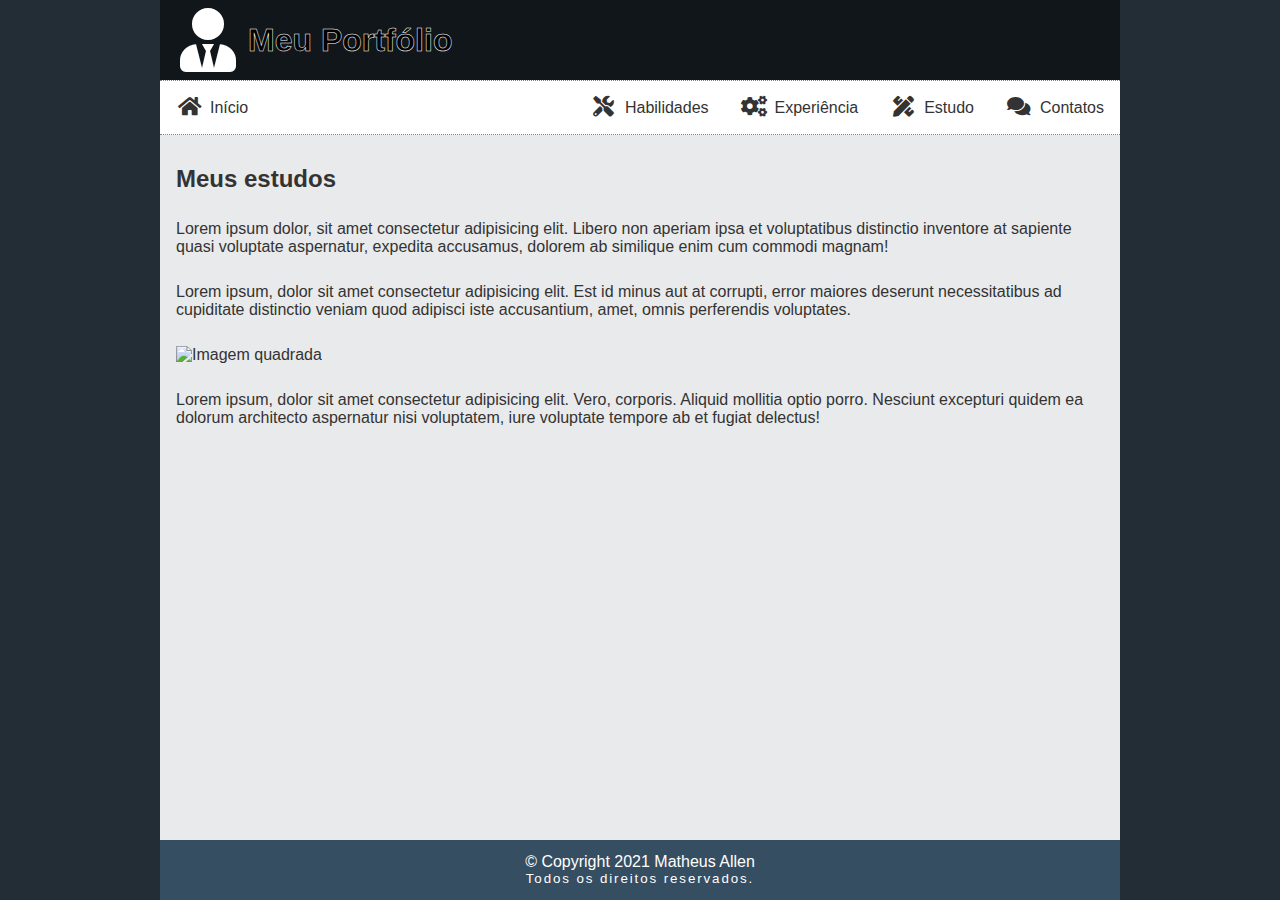
==== schooling.html @ 47104623 "novas paginas" ====
<!DOCTYPE html>
<html lang="pt-br">

<head>
    <meta charset="UTF-8">
    <meta http-equiv="X-UA-Compatible" content="IE=edge">
    <meta name="viewport" content="width=>, initial-scale=1.0">
    <link rel="stylesheet" href="style.css">
    <link rel="stylesheet" href="https://cdnjs.cloudflare.com/ajax/libs/font-awesome/5.15.4/css/all.min.css">
    <title>Meu Portfólio - Minha escolaridade</title>
</head>

<body>

    <div class="wrap">


        <header>
            <i class="fas fa-user-tie fa-fw fa-4x"></i>
            <h1>Meu Portfólio</h1>
        </header>

        <nav>

            <a href="index.html"><i class="fas fa-home fa-fw"></i><span>Início</span></a>
            <a href="skills.html"><i class="fas fa-tools fa-fw"></i><span>Habilidades</span></a>
            <a href="experience.html"><i class="fas fa-cogs fa-fw"></i><span>Experiência</span></a>
            <a href="schooling.html"><i class="fas fa-pencil-ruler fa-fw"></i><span>Estudo</span></a>
            <a href="contacts.html"><i class="fas fa-comments fa-fw"></i><span>Contatos</span></a>

        </nav>

        <main>

            <article>

                <h2>Meus estudos</h2>
                <p>Lorem ipsum dolor, sit amet consectetur adipisicing elit. Libero non aperiam ipsa et voluptatibus
                    distinctio inventore at sapiente quasi voluptate aspernatur, expedita accusamus, dolorem ab
                    similique enim cum commodi magnam!</p>
                <p>Lorem ipsum, dolor sit amet consectetur adipisicing elit. Est id minus aut at corrupti, error maiores
                    deserunt necessitatibus ad cupiditate distinctio veniam quod adipisci iste accusantium, amet, omnis
                    perferendis voluptates.</p>
                <p><img src="https://picsum.photos/300" alt="Imagem quadrada"></p>
                <p>Lorem ipsum, dolor sit amet consectetur adipisicing elit. Vero, corporis. Aliquid mollitia optio
                    porro. Nesciunt excepturi quidem ea dolorum architecto aspernatur nisi voluptatem, iure voluptate
                    tempore ab et fugiat delectus!</p>

            </article>

        </main>

        <footer>

            <p>
                &copy; Copyright 2021 Matheus Allen
                <small>Todos os direitos reservados.</small>
            </p>

        </footer>

    </div>

</body>

</html>
---- style.css ----
* {
    box-sizing: border-box;      
    transition: .2s;
    outline: no;  
}

html, body {
    position: relative;
    width: 100%;
    height: 100%;
    margin: 0;
    padding: 0;
    font-size: 16px;
    font-family: sans-serif;
}

h1, h2, h3, h4, h5, h6, p {
    margin: 0;
    padding: .85rem 0;
}

body {
    background-color: rgb(34, 45, 54);
    background-image: url('img/background01.png');
    background-attachment: fixed;
    background-repeat: no-repeat;
    background-size: cover;
}

.wrap {
    position: relative;
    width: 100%;
    height: 100%;
    max-width: 960px;
    margin: auto;
    display: flex;
    flex-direction: column;
}

header {
    color: white;
    display: flex;
    align-items: center;
    justify-content: flex-start;
    background-color: rgba(0,0,0,.5);
    padding: .5rem;
}

header h1 {
    color: black;
    -webkit-text-stroke: .5px white;
}

nav {
    background: white;
    display: flex;
    justify-content: flex-end;
    align-items: center;
    border-top: 1px dotted grey;
    border-bottom: 1px dotted grey;
}

nav a {
    padding: 1rem;
    text-decoration: none;
    color: #333;
    display: flex;
    align-items: center;
}

nav a:first-child {
    margin-right: auto;
}

nav a:hover {
    color: white;
    background: #333;
}

nav span {
    margin-left: .5rem;
}

nav i {
    font-size: 1.3rem;
}

main {
    position: relative;
    height: 100%;
    flex-grow: 1;
}

main > article {
    background: rgba(255,255,255,.9);
    position: relative;
    height: 100%;
    color: #333;
    padding: 1rem;
}

footer {
    background: rgb(54, 78, 97);
    text-align: center;
    color: #fff;
}

footer small {
    display: block;
    letter-spacing: 1.9px;
}
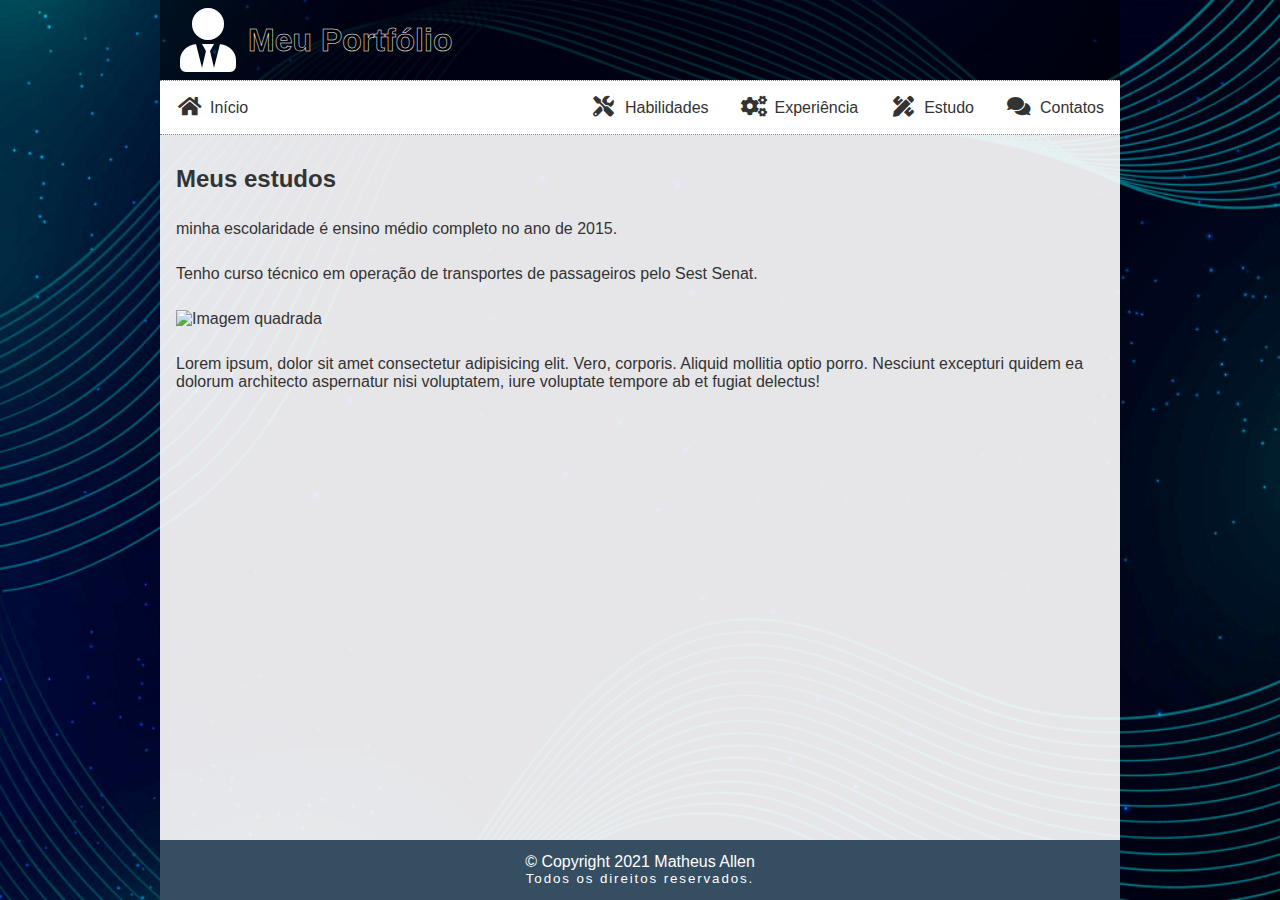
==== commit 40abd47a: "Alteração em habilidade e escolaridade" ====
--- a/schooling.html
+++ b/schooling.html
@@ -35,12 +35,8 @@
             <article>
 
                 <h2>Meus estudos</h2>
-                <p>Lorem ipsum dolor, sit amet consectetur adipisicing elit. Libero non aperiam ipsa et voluptatibus
-                    distinctio inventore at sapiente quasi voluptate aspernatur, expedita accusamus, dolorem ab
-                    similique enim cum commodi magnam!</p>
-                <p>Lorem ipsum, dolor sit amet consectetur adipisicing elit. Est id minus aut at corrupti, error maiores
-                    deserunt necessitatibus ad cupiditate distinctio veniam quod adipisci iste accusantium, amet, omnis
-                    perferendis voluptates.</p>
+                <p>minha escolaridade é ensino médio completo no ano de 2015. </p>
+                <p>Tenho curso técnico em operação de transportes de passageiros pelo Sest Senat.</p>
                 <p><img src="https://picsum.photos/300" alt="Imagem quadrada"></p>
                 <p>Lorem ipsum, dolor sit amet consectetur adipisicing elit. Vero, corporis. Aliquid mollitia optio
                     porro. Nesciunt excepturi quidem ea dolorum architecto aspernatur nisi voluptatem, iure voluptate
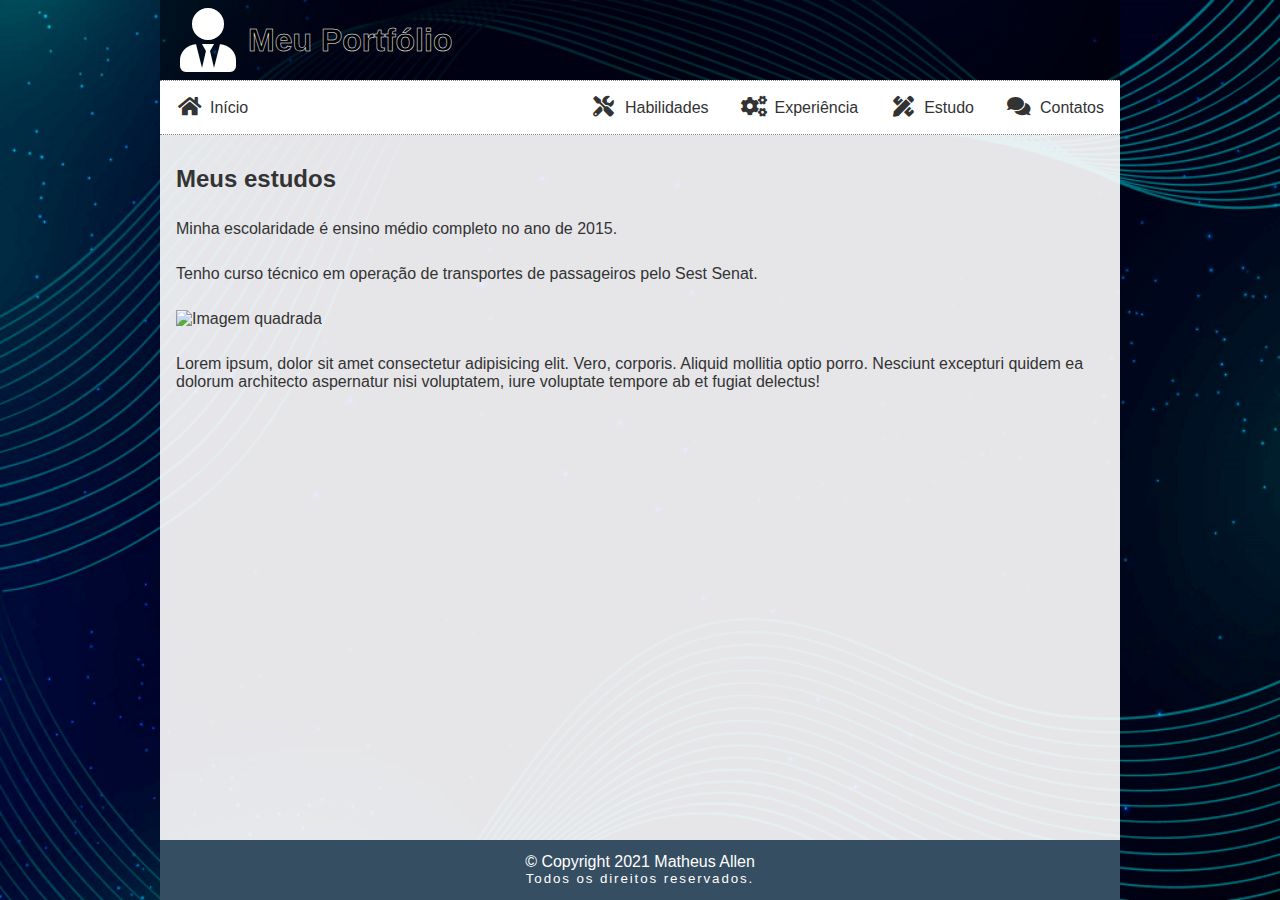
==== commit c606152c: "Alt1" ====
--- a/schooling.html
+++ b/schooling.html
@@ -35,7 +35,7 @@
             <article>
 
                 <h2>Meus estudos</h2>
-                <p>minha escolaridade é ensino médio completo no ano de 2015. </p>
+                <p>Minha escolaridade é ensino médio completo no ano de 2015. </p>
                 <p>Tenho curso técnico em operação de transportes de passageiros pelo Sest Senat.</p>
                 <p><img src="https://picsum.photos/300" alt="Imagem quadrada"></p>
                 <p>Lorem ipsum, dolor sit amet consectetur adipisicing elit. Vero, corporis. Aliquid mollitia optio
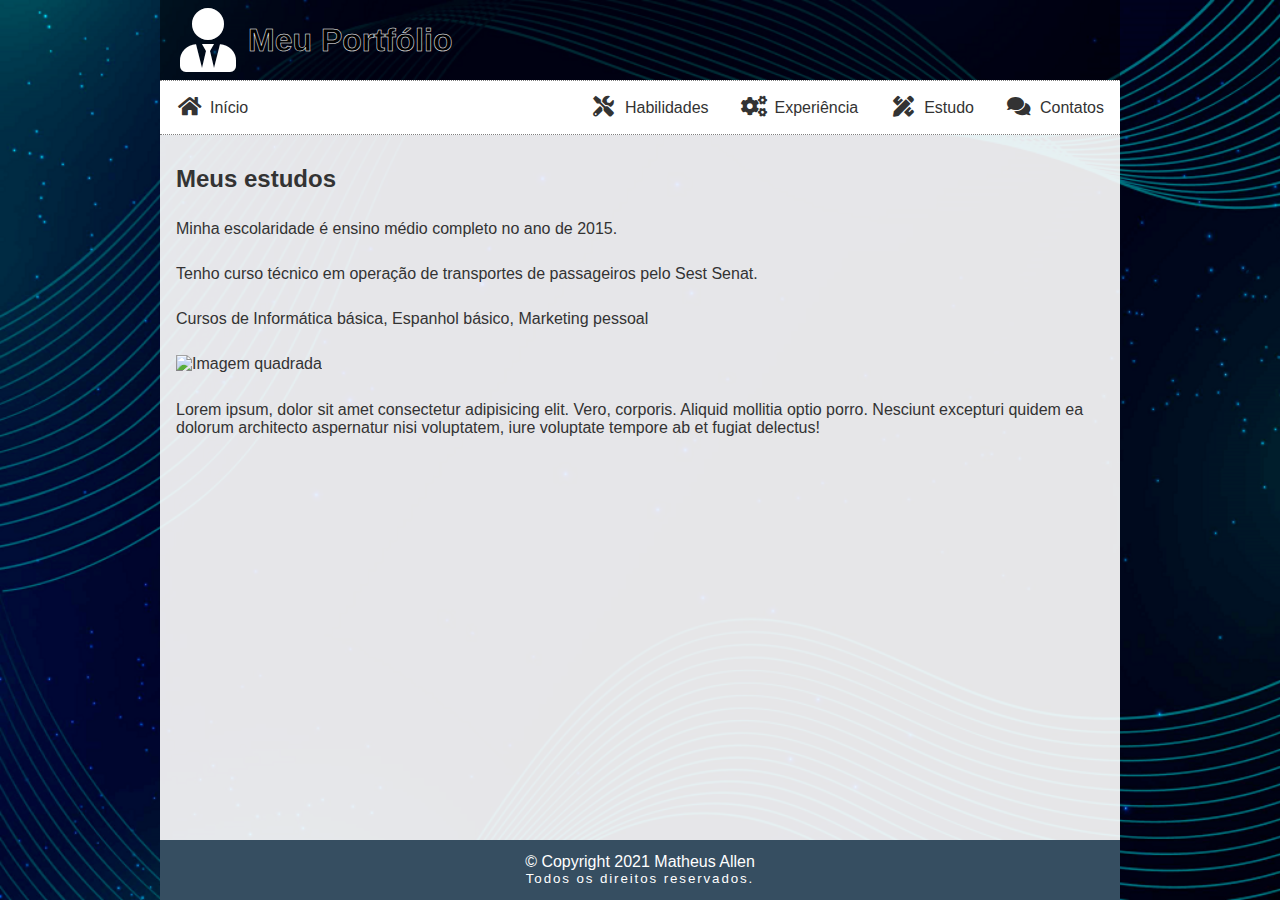
==== commit 40691c2a: "Enriquecendo as pág" ====
--- a/schooling.html
+++ b/schooling.html
@@ -37,6 +37,7 @@
                 <h2>Meus estudos</h2>
                 <p>Minha escolaridade é ensino médio completo no ano de 2015. </p>
                 <p>Tenho curso técnico em operação de transportes de passageiros pelo Sest Senat.</p>
+                <p>Cursos de Informática básica, Espanhol básico, Marketing pessoal</p>
                 <p><img src="https://picsum.photos/300" alt="Imagem quadrada"></p>
                 <p>Lorem ipsum, dolor sit amet consectetur adipisicing elit. Vero, corporis. Aliquid mollitia optio
                     porro. Nesciunt excepturi quidem ea dolorum architecto aspernatur nisi voluptatem, iure voluptate
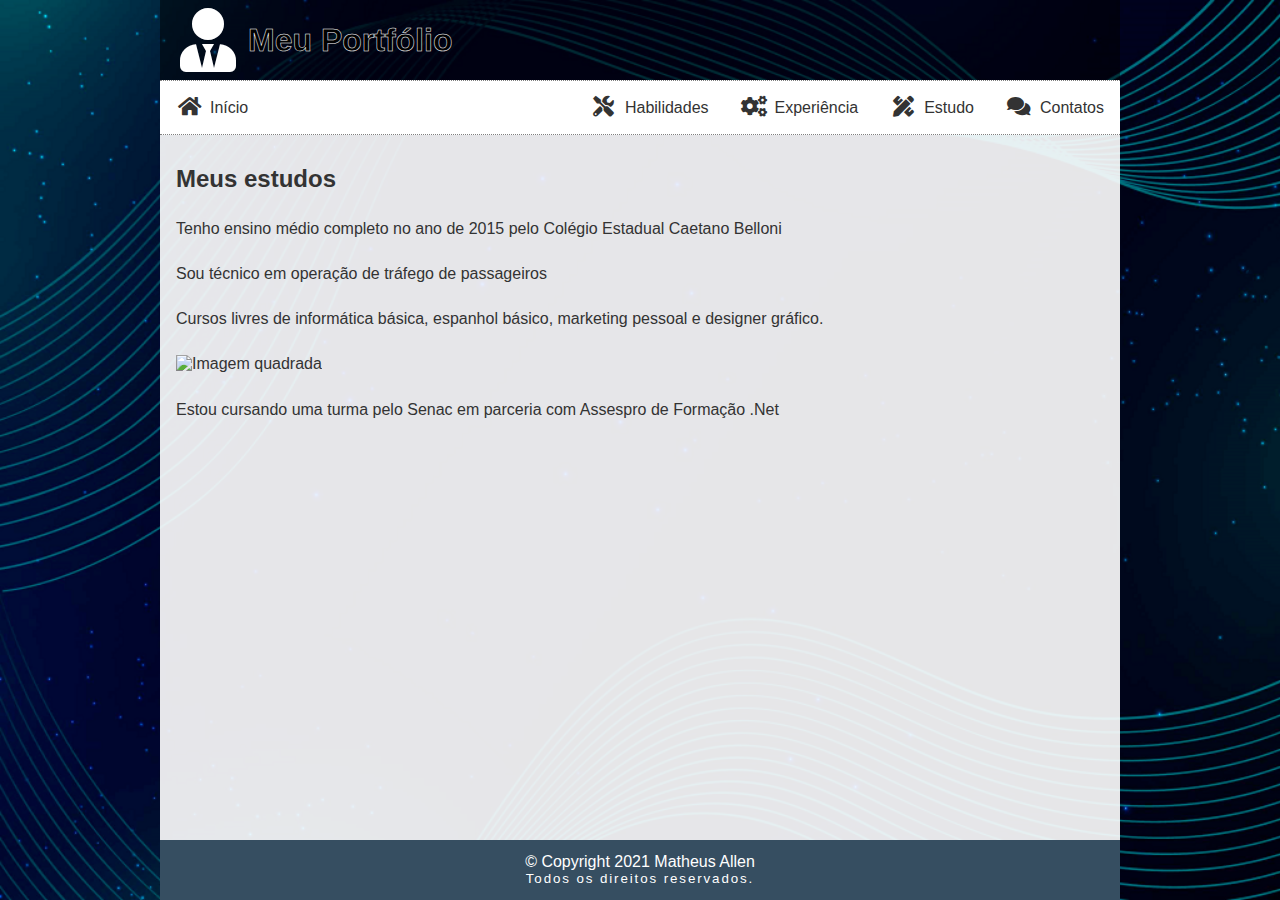
==== commit 10684018: "Alterações" ====
--- a/schooling.html
+++ b/schooling.html
@@ -35,13 +35,11 @@
             <article>
 
                 <h2>Meus estudos</h2>
-                <p>Minha escolaridade é ensino médio completo no ano de 2015. </p>
-                <p>Tenho curso técnico em operação de transportes de passageiros pelo Sest Senat.</p>
-                <p>Cursos de Informática básica, Espanhol básico, Marketing pessoal</p>
+                <p>Tenho ensino médio completo no ano de 2015 pelo Colégio Estadual Caetano Belloni </p>
+                <p>Sou técnico em operação de tráfego de passageiros</p>
+                <p>Cursos livres de informática básica, espanhol básico, marketing pessoal e designer gráfico.</p>
                 <p><img src="https://picsum.photos/300" alt="Imagem quadrada"></p>
-                <p>Lorem ipsum, dolor sit amet consectetur adipisicing elit. Vero, corporis. Aliquid mollitia optio
-                    porro. Nesciunt excepturi quidem ea dolorum architecto aspernatur nisi voluptatem, iure voluptate
-                    tempore ab et fugiat delectus!</p>
+                <p>Estou cursando uma turma pelo Senac em parceria com Assespro de Formação .Net</p>
 
             </article>
 
